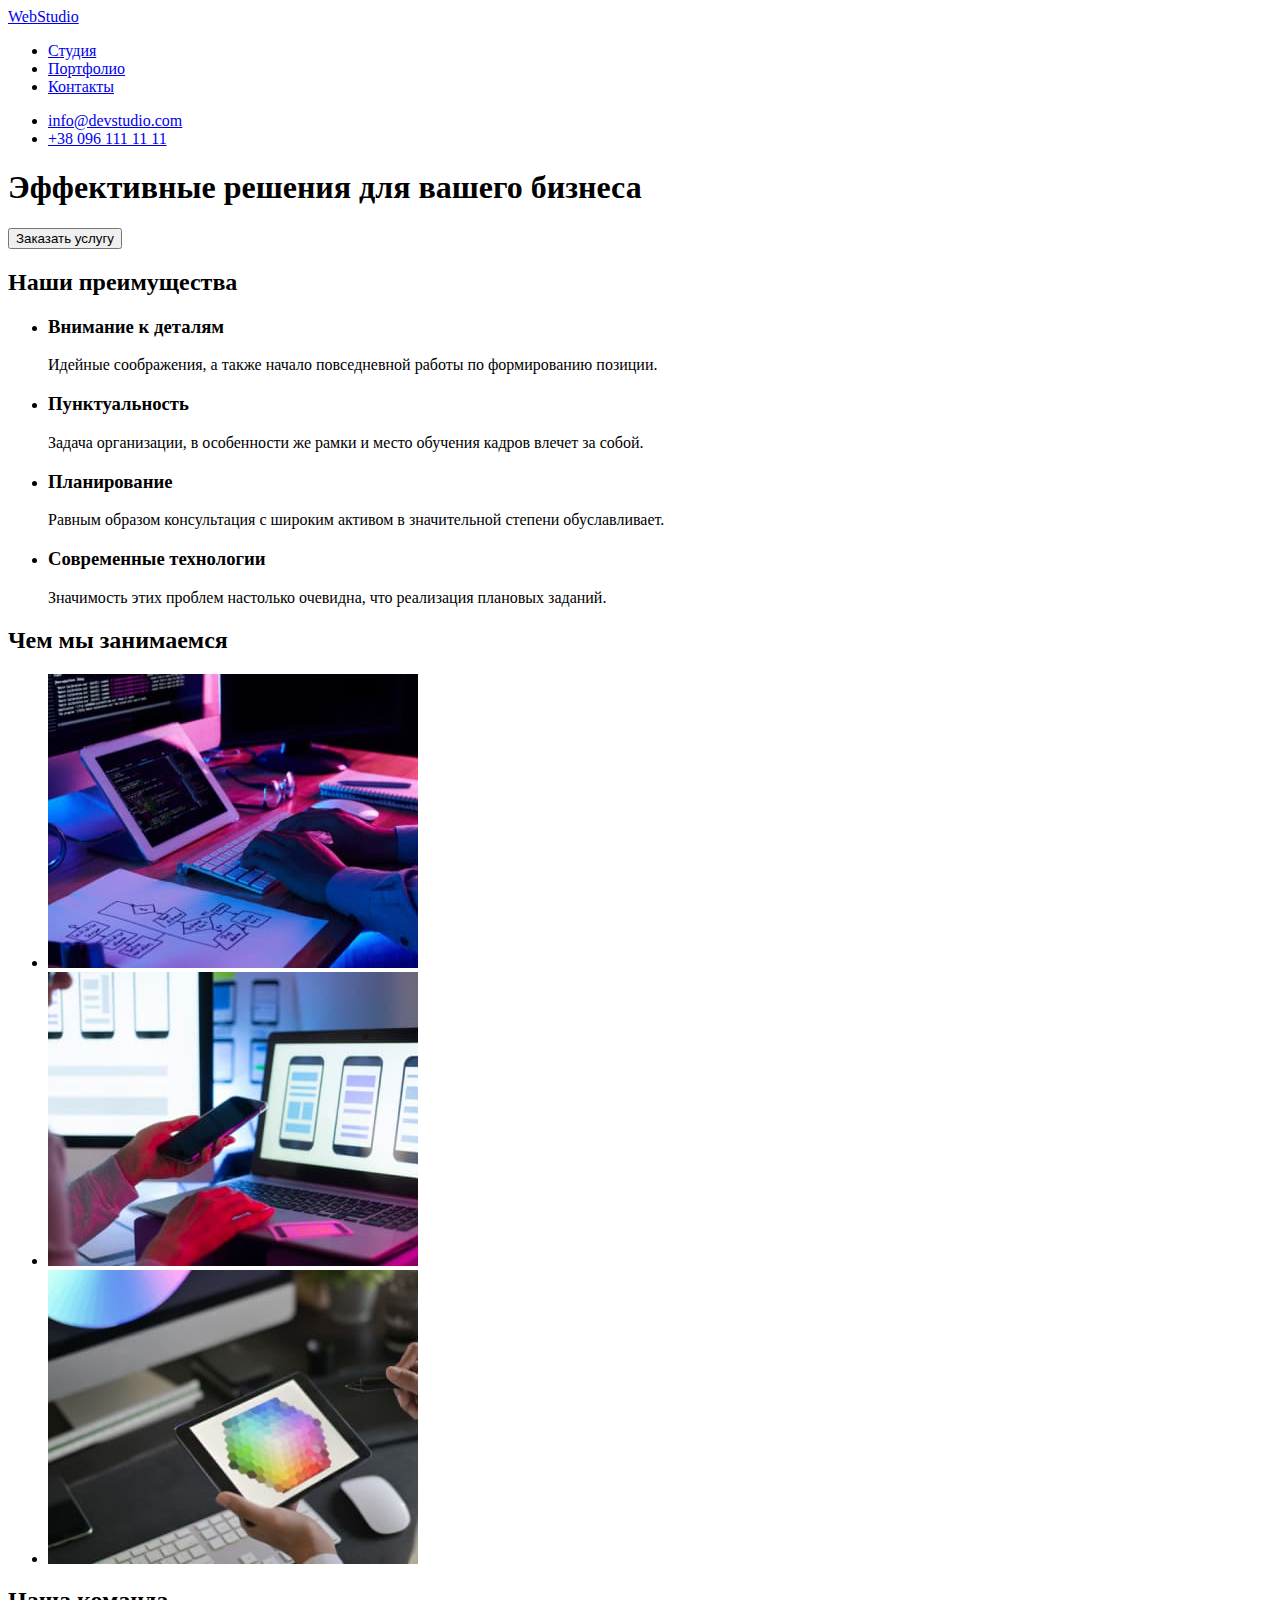
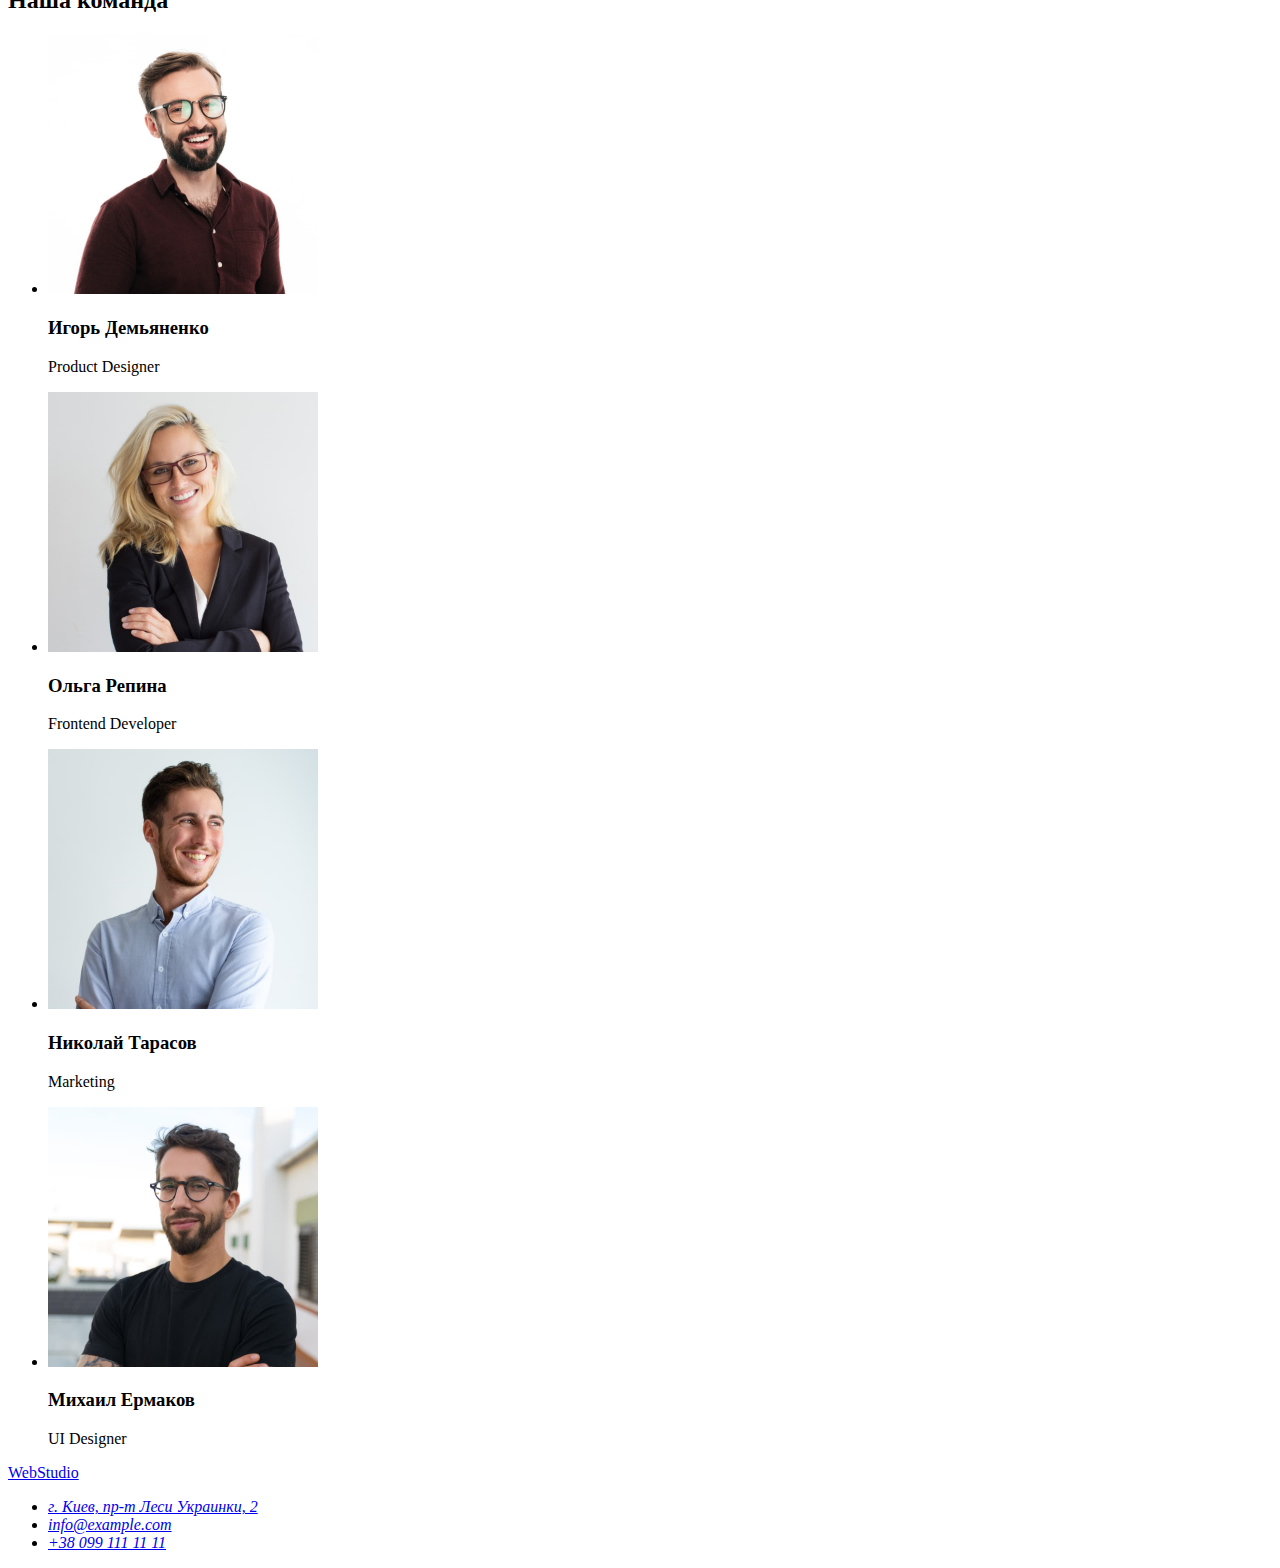
==== index.html @ 3349cf28 "Скопировал файлы" ====
<!DOCTYPE html>
<html lang="ru">
    <head>
        <meta charset="UTF-8" />
        <meta http-equiv="X-UA-Compatible" content="IE=edge" />
        <meta name="viewport" content="width=device-width, initial-scale=1.0" />
        <title>WebStudio</title>
    </head>

    <body>
    <!-- Шапка страницы -->
        <header>
            <nav>
                <a href="/">WebStudio</a>

            <!-- Ссылки на другие страницы или разделы текущей страницы -->
                <ul>
                    <li><a href="./studio.html">Студия</a></li>
                    <li><a href="./portfolio.html">Портфолио</a></li>
                    <li><a href="./contacts.html">Контакты</a></li>
                </ul>
            </nav>

            <!-- Контакты -->
            <ul>
                <li><a href="mailto:info@devstudio.com">info@devstudio.com</a></li>
                <li><a href="tel:+38096111111">+38 096 111 11 11</a></li>
            </ul>
        </header>

        <!-- Герой -->
        <main>
            <section>
                <h1>Эффективные решения для вашего бизнеса</h1>
                <button type="button">Заказать услугу</button>
            </section>

            <!-- Преимущества -->
            <section>
            <h2>Наши преимущества</h2>
                <ul>
                    <li>
                        <h3>Внимание к деталям</h3>
                        <p>Идейные соображения, а также начало повседневной работы по формированию позиции.</p>
                    </li>

                    <li>
                        <h3>Пунктуальность</h3>
                        <p>Задача организации, в особенности же рамки и место обучения кадров влечет за собой.</p>
                    </li>

                    <li>
                        <h3>Планирование</h3>
                        <p>Равным образом консультация с широким активом в значительной степени обуславливает.</p>
                    </li>

                    <li>
                        <h3>Современные технологии</h3>
                        <p>Значимость этих проблем настолько очевидна, что реализация плановых заданий.</p>
                    </li>
                </ul>
            </section>

            <!-- Чем мы занимаемся -->
            <section>
                <h2>Чем мы занимаемся</h2>
                    <ul>
                        <li>
                            <img src="./images/box-1.jpg" alt="Верстка сайта HTML" width="370"/>
                        </li>

                        <li>
                            <img src="./images/box-2.jpg" alt="Выбор стиля" width="370" />
                        </li>

                        <li>
                            <img src="./images/box-3.jpg" alt="Дизайн" width="370" />
                        </li>
                    </ul>
            </section>

            <!-- Наша команда -->
            <section>
                <h2>Наша команда</h2>

                <!-- Инфо о команде -->
                <ul>
                <li>
                    <img src="./images/team-card-1.jpg" alt= "Игорь Демьяненко" width="270"/>
                    <h3>Игорь Демьяненко</h3>
                    <p lang="en">Product Designer</p>
                </li>

                <li>
                    <img src="./images/team-card-2.jpg" alt="Ольга Репина" width="270"/>
                    <h3>Ольга Репина</h3>
                    <p lang="en">Frontend Developer</p>
                </li>

                <li>
                    <img src="./images/team-card-3.jpg" alt="Николай Тарасов" width="270"/>
                    <h3>Николай Тарасов</h3>
                    <p lang="en">Marketing</p>
                </li>

                <li>
                    <img src="./images/team-card-4.jpg" alt="Михаил Ермаков" width="270"/>
                    <h3>Михаил Ермаков</h3>
                    <p lang="en">UI Designer</p>
                </li>
                </ul>
            </section>
        </main>

            <!-- Футер -->
        <footer>
            <a href="/">WebStudio</a>
            
            <address>
                <ul>
                    <li>
                        <a href="https://goo.gl/maps/8wmrf88E8narzUsQ8" target="_blank" rel="noopener noreferrer">
                        г. Киев, пр-т Леси Украинки, 2</a>
                    </li>
                    <li>
                        <a href="mailto:info@example.com">info@example.com</a>
                    </li>
                    <li>
                        <a href="tel:+380991111111">+38 099 111 11 11</a>
                    </li>
                </ul>
            </address>
        </footer>
    </body>
</html>
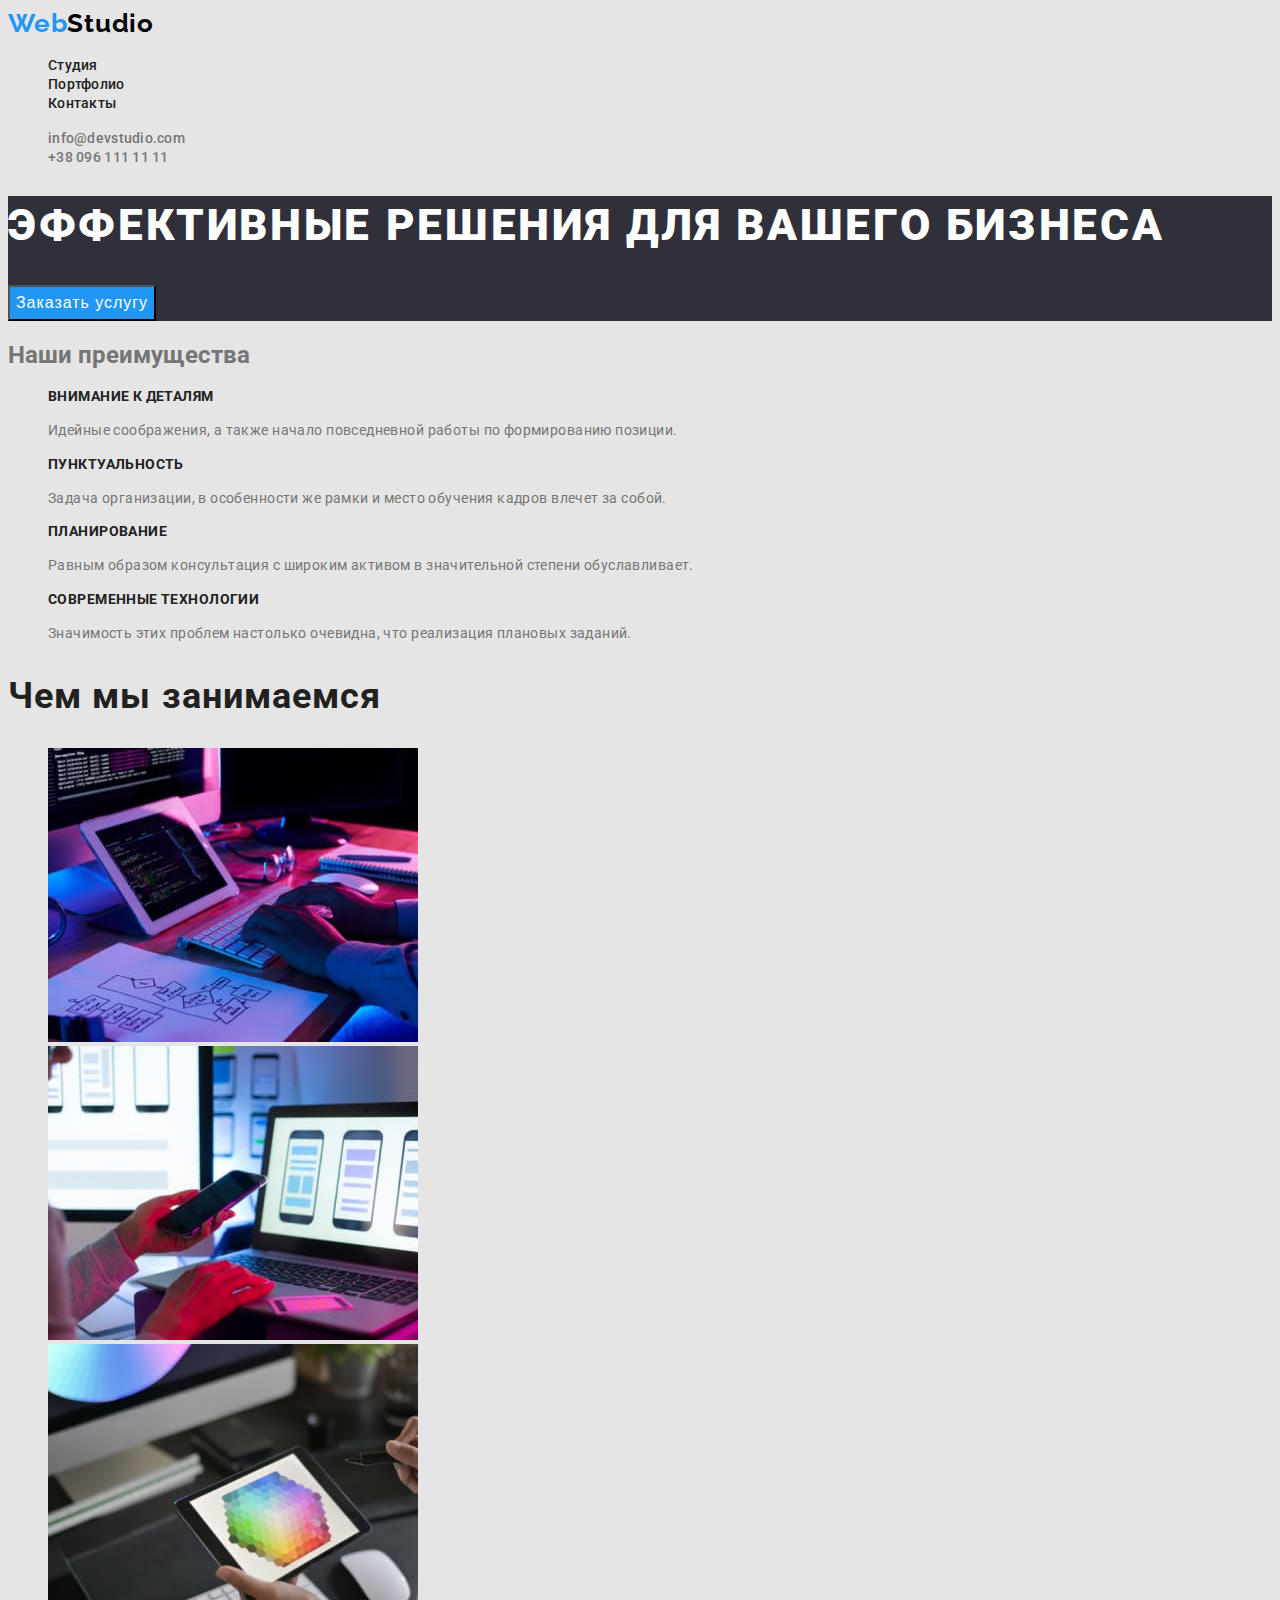
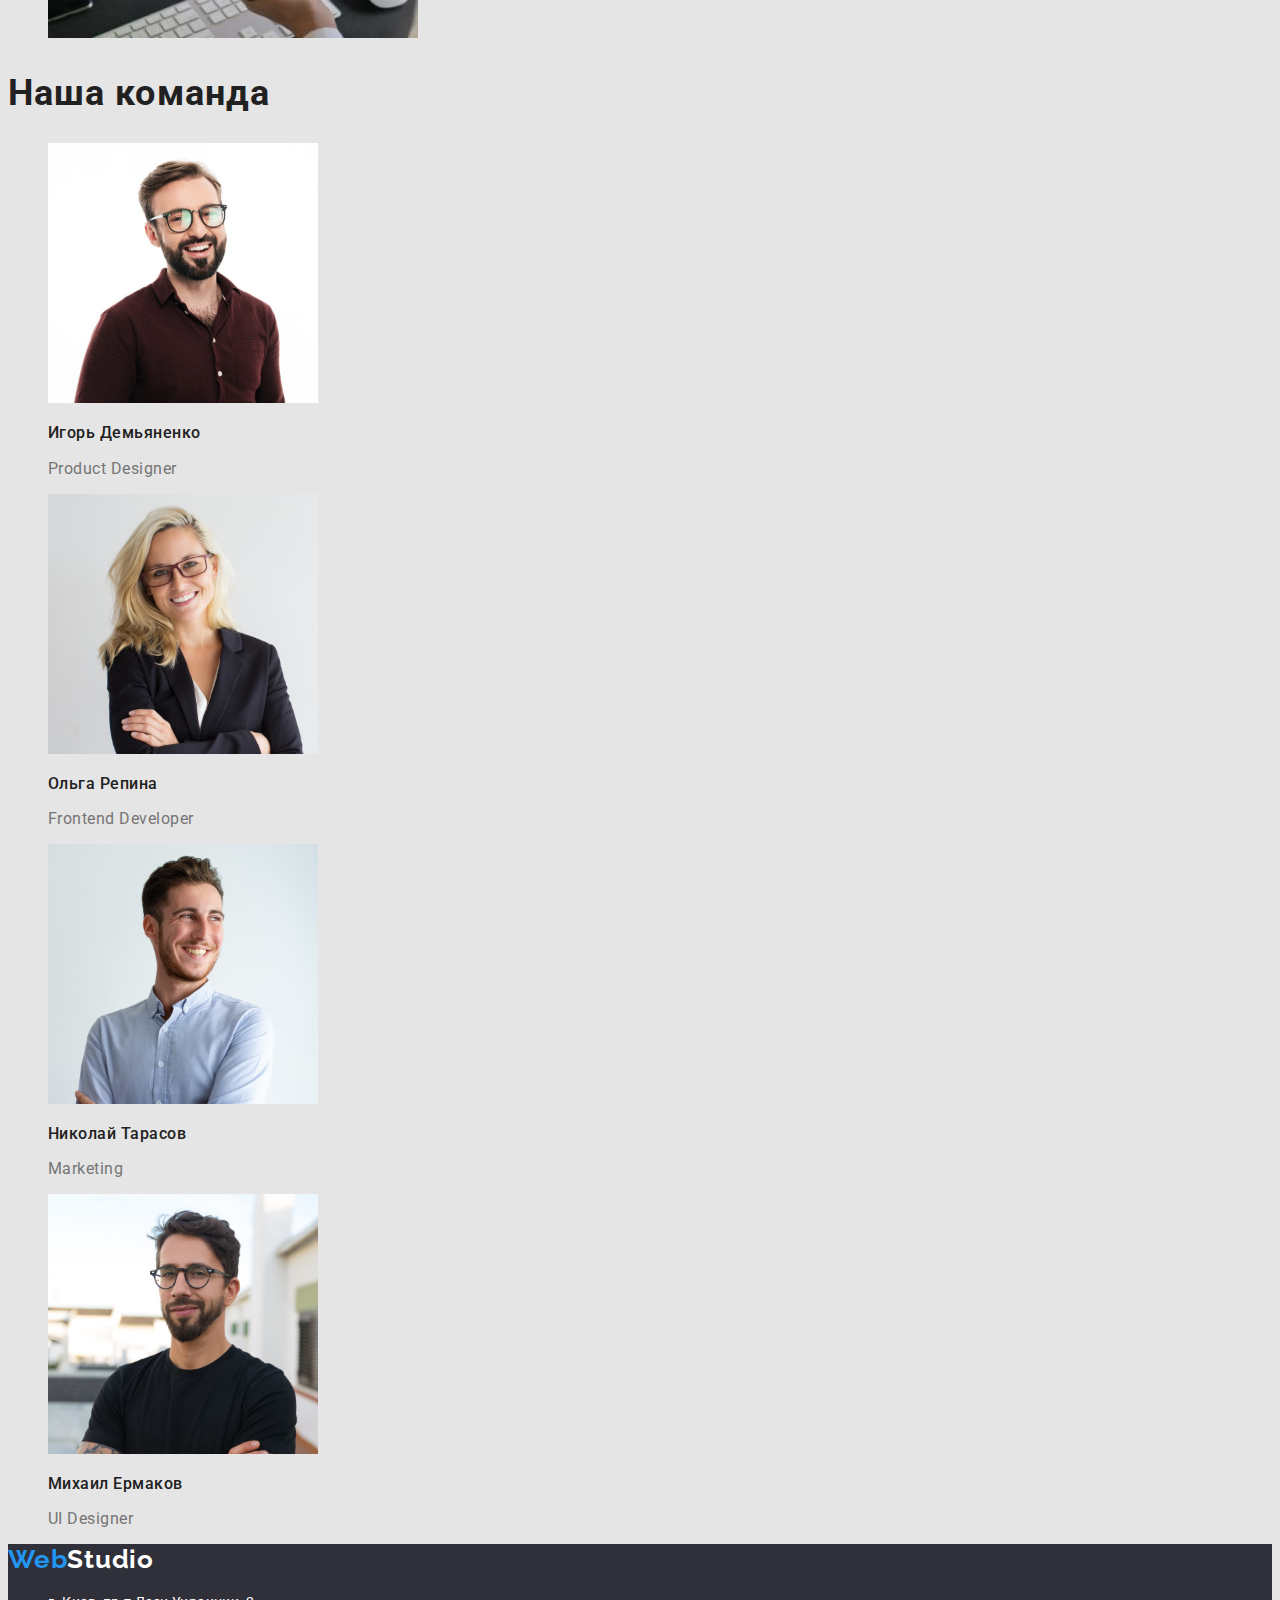
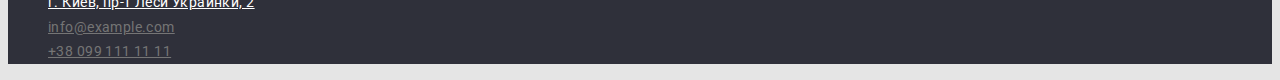
==== commit 5b860f04: "Добавил данные в css" ====
--- a/index.html
+++ b/index.html
@@ -5,24 +5,29 @@
         <meta http-equiv="X-UA-Compatible" content="IE=edge" />
         <meta name="viewport" content="width=device-width, initial-scale=1.0" />
         <title>WebStudio</title>
+        <link rel="preconnect" href="https://fonts.googleapis.com">
+        <link rel="preconnect" href="https://fonts.gstatic.com" crossorigin>
+        <link href="https://fonts.googleapis.com/css2?family=Raleway:wght@700&family=Roboto:wght@400;500;700;900&display=swap"
+            rel="stylesheet">
+        <link rel="stylesheet" href="./css/styles.css">
     </head>
 
     <body>
     <!-- Шапка страницы -->
-        <header>
-            <nav>
-                <a href="/">WebStudio</a>
+        <header class="header">
+            <nav class="header-list">
+                <a class="header-logo link" href="/"> <span class="header-logo-web">Web</span>Studio</a>
 
             <!-- Ссылки на другие страницы или разделы текущей страницы -->
-                <ul>
-                    <li><a href="./studio.html">Студия</a></li>
-                    <li><a href="./portfolio.html">Портфолио</a></li>
-                    <li><a href="./contacts.html">Контакты</a></li>
+                <ul class="header-nav list">
+                    <li><a class="link" href="./studio.html">Студия</a></li>
+                    <li><a class="link" href="./portfolio.html">Портфолио</a></li>
+                    <li><a class="link" href="./contacts.html">Контакты</a></li>
                 </ul>
             </nav>
 
             <!-- Контакты -->
-            <ul>
+            <ul class="header-nav-contacts list">
                 <li><a href="mailto:info@devstudio.com">info@devstudio.com</a></li>
                 <li><a href="tel:+38096111111">+38 096 111 11 11</a></li>
             </ul>
@@ -30,41 +35,41 @@
 
         <!-- Герой -->
         <main>
-            <section>
-                <h1>Эффективные решения для вашего бизнеса</h1>
-                <button type="button">Заказать услугу</button>
+            <section class="hero">
+                <h1 class="hero-title">Эффективные решения для вашего бизнеса</h1>
+                <button class="title-button" type="button">Заказать услугу</button>
             </section>
 
             <!-- Преимущества -->
-            <section>
-            <h2>Наши преимущества</h2>
-                <ul>
+            <section class="features">
+            <h2 class="features-title">Наши преимущества</h2>
+                <ul class="features-list list">
                     <li>
-                        <h3>Внимание к деталям</h3>
+                        <h3 class="features-item">Внимание к деталям</h3>
                         <p>Идейные соображения, а также начало повседневной работы по формированию позиции.</p>
                     </li>
 
                     <li>
-                        <h3>Пунктуальность</h3>
+                        <h3 class="features-item">Пунктуальность</h3>
                         <p>Задача организации, в особенности же рамки и место обучения кадров влечет за собой.</p>
                     </li>
 
                     <li>
-                        <h3>Планирование</h3>
+                        <h3 class="features-item">Планирование</h3>
                         <p>Равным образом консультация с широким активом в значительной степени обуславливает.</p>
                     </li>
 
                     <li>
-                        <h3>Современные технологии</h3>
+                        <h3 class="features-item">Современные технологии</h3>
                         <p>Значимость этих проблем настолько очевидна, что реализация плановых заданий.</p>
                     </li>
                 </ul>
             </section>
 
             <!-- Чем мы занимаемся -->
-            <section>
-                <h2>Чем мы занимаемся</h2>
-                    <ul>
+            <section class="work">
+                <h2 class="work-title">Чем мы занимаемся</h2>
+                    <ul class="work-item list">
                         <li>
                             <img src="./images/box-1.jpg" alt="Верстка сайта HTML" width="370"/>
                         </li>
@@ -80,53 +85,51 @@
             </section>
 
             <!-- Наша команда -->
-            <section>
-                <h2>Наша команда</h2>
+            <section class="team">
+                <h2 class="team-title">Наша команда</h2>
 
                 <!-- Инфо о команде -->
-                <ul>
+                <ul class="team-list list">
                 <li>
                     <img src="./images/team-card-1.jpg" alt= "Игорь Демьяненко" width="270"/>
-                    <h3>Игорь Демьяненко</h3>
-                    <p lang="en">Product Designer</p>
+                    <h3 class="team-item title">Игорь Демьяненко</h3>
+                    <p class="team-item-list" lang="en">Product Designer</p>
                 </li>
 
                 <li>
                     <img src="./images/team-card-2.jpg" alt="Ольга Репина" width="270"/>
-                    <h3>Ольга Репина</h3>
-                    <p lang="en">Frontend Developer</p>
+                    <h3 class=" team-item title">Ольга Репина</h3>
+                    <p class="team-item-list" lang="en">Frontend Developer</p>
                 </li>
 
                 <li>
                     <img src="./images/team-card-3.jpg" alt="Николай Тарасов" width="270"/>
-                    <h3>Николай Тарасов</h3>
-                    <p lang="en">Marketing</p>
+                    <h3 class="team-item  title">Николай Тарасов</h3>
+                    <p class="team-item-list" lang="en">Marketing</p>
                 </li>
 
                 <li>
                     <img src="./images/team-card-4.jpg" alt="Михаил Ермаков" width="270"/>
-                    <h3>Михаил Ермаков</h3>
-                    <p lang="en">UI Designer</p>
+                    <h3 class="team-item  title">Михаил Ермаков</h3>
+                    <p class="team-item-list" lang="en">UI Designer</p>
                 </li>
                 </ul>
             </section>
         </main>
 
-            <!-- Футер -->
-        <footer>
-            <a href="/">WebStudio</a>
-            
+        <!-- Футер -->
+        <footer class="footer">
+            <a class="footer-logo address link" href="/"> <span class="footer-logo-web">Web</span>Studio</a>
             <address>
-                <ul>
-                    <li>
-                        <a href="https://goo.gl/maps/8wmrf88E8narzUsQ8" target="_blank" rel="noopener noreferrer">
-                        г. Киев, пр-т Леси Украинки, 2</a>
+                <ul class="footer-address list">
+                    <li class="footer-address-list">
+                        <a class="footer-address-list-loc" href="https://goo.gl/maps/8wmrf88E8narzUsQ8" target="_blank" rel="noopener noreferrer">г. Киев, пр-т Леси Украинки, 2</a>
                     </li>
-                    <li>
-                        <a href="mailto:info@example.com">info@example.com</a>
+                    <li class="footer-address-contacts list">
+                        <a class="footer-address-contacts-item list" href="mailto:info@example.com">info@example.com</a>
                     </li>
-                    <li>
-                        <a href="tel:+380991111111">+38 099 111 11 11</a>
+                    <li class="footer-address-contacts list">
+                        <a class="footer-address-contacts-item list" href="tel:+380991111111">+38 099 111 11 11</a>
                     </li>
                 </ul>
             </address>
--- a/css/styles.css
+++ b/css/styles.css
@@ -0,0 +1,211 @@
+/* Цвет основного текста #212121 */
+/* Вторичный цвет текста #757575 */
+/* Цвет актента текста, кнопка #2196f3 */
+/* Белый цвет текста #ffffff */
+
+:root {
+  --first-text-color: #757575;
+  --second-text-color: #212121;
+  --akcent-text-color: #2196f3;
+  --white-text-color: #ffffff;
+  --address-text-color: rgba(255, 255, 255, 0, 6);
+}
+
+body {
+  font-family: Roboto, sans-serif;
+  background-color: #e5e5e5;
+  color: var(--first-text-color);
+}
+
+.list {
+  list-style: none;
+}
+.link {
+  text-decoration: none;
+}
+
+/* ========================= Header =========================*/
+
+/*---------------- Logo ----------------*/
+.header-logo,
+.footer-logo {
+  font-family: 'Raleway', sans-serif;
+  font-weight: 700;
+  font-size: 26px;
+  line-height: 1.2;
+  color: #000000;
+  letter-spacing: 0.03em;
+}
+
+.address {
+  color: var(--white-text-color);
+}
+.header-logo-web,
+.footer-logo-web {
+  color: var(--akcent-text-color);
+}
+
+/*---------------- Site nav ----------------*/
+.header-nav .link {
+  color: var(--second-text-color);
+  font-size: 14px;
+  line-height: 1.15;
+  font-weight: 500;
+  letter-spacing: 0.02em;
+  text-decoration: none;
+}
+
+.header-nav :hover,
+.header-nav :focus {
+  color: var(--akcent-text-color);
+}
+
+/*---------------- Site nav contacts ----------------*/
+.header-nav-contacts a {
+  color: var(--first-text-color);
+  font-weight: 500;
+  font-size: 14px;
+  line-height: 1.14;
+  letter-spacing: 0.02em;
+  text-decoration: none;
+}
+
+.header-nav-contacts :hover,
+.header-nav-contacts :focus {
+  color: var(--akcent-text-color);
+}
+
+/*========================= Hero =========================*/
+.hero {
+  background-color: #2f303a;
+  align-items: center;
+  /* text-align: center; */
+}
+
+.hero-title {
+  color: var(--white-text-color);
+  font-weight: 900;
+  font-size: 44px;
+  line-height: 1.36;
+  /* text-align: center; */
+  letter-spacing: 0.06em;
+  text-transform: uppercase;
+}
+
+/*---------------- Button ----------------*/
+.title-button {
+  background-color: var(--akcent-text-color);
+  color: var(--white-text-color);
+  font-size: 16px;
+  line-height: 1.87;
+  cursor: pointer;
+  /* display: flex;
+  align-items: center;
+  text-align: center;  */
+  letter-spacing: 0.06em;
+}
+
+/*---------------- Button P  ----------------*/
+.button {
+  color: var(--second-text-color);
+  cursor: pointer;
+}
+.button:hover,
+.button:focus {
+  color: var(--white-text-color);
+  background-color: var(--akcent-text-color);
+}
+
+/*---------------- Features ----------------*/
+.features-item {
+  font-size: 14px;
+  line-height: 1.14;
+  letter-spacing: 0.03em;
+  text-transform: uppercase;
+  color: var(--second-text-color);
+}
+
+.features-list p {
+  font-size: 14px;
+  line-height: 1.71;
+  letter-spacing: 0.03em;
+  color: var(--first-text-color);
+}
+
+/*---------------- Work ----------------*/
+.work-title {
+  color: var(--second-text-color);
+  font-size: 36px;
+  line-height: 1.16;
+  /* text-align: center; */
+  letter-spacing: 0.03em;
+}
+/*---------------- Team ----------------*/
+.team-title {
+  color: var(--second-text-color);
+  font-size: 36px;
+  line-height: 42px;
+  /* text-align: center; */
+  letter-spacing: 0.03em;
+}
+
+.team-list .title {
+  /* color: var(--second-text-color); */
+}
+
+.team-item {
+  color: var(--second-text-color);
+  font-weight: 500;
+  font-size: 16px;
+  line-height: 1.19;
+  /* text-align: center; */
+  letter-spacing: 0.03em;
+}
+
+.team-item-list {
+  font-size: 16px;
+  line-height: 1.19;
+  /* text-align: center; */
+  letter-spacing: 0.03em;
+}
+
+/* ======================= PORTFOLIO ========================= */
+.portfolio-item-list {
+  color: var(--second-text-color);
+  font-size: 18px;
+  line-height: 2;
+  letter-spacing: 0.06em;
+}
+
+.portfolio-item-text {
+  color: var(--first-text-color);
+  font-size: 16px;
+  line-height: 1.87
+  letter-spacing: 0.03em;
+}
+
+/* ========================= Footer ========================= */
+.footer {
+  background-color: #2f303a;
+}
+/* Address */
+.footer-address-list-loc {
+  color: var(--white-text-color);
+  font-style: normal;
+  font-size: 14px;
+  line-height: 1.71;
+  letter-spacing: 0.03em;
+}
+
+.footer-address-contacts-item {
+  color: var(--address-text-color);
+  font-style: normal;
+  font-size: 14px;
+  line-height: 1.74;
+  letter-spacing: 0.03em;
+}
+
+.footer-address-contacts-item:hover,
+.footer-address-contacts-item:focus {
+  color: var(--akcent-text-color);
+}
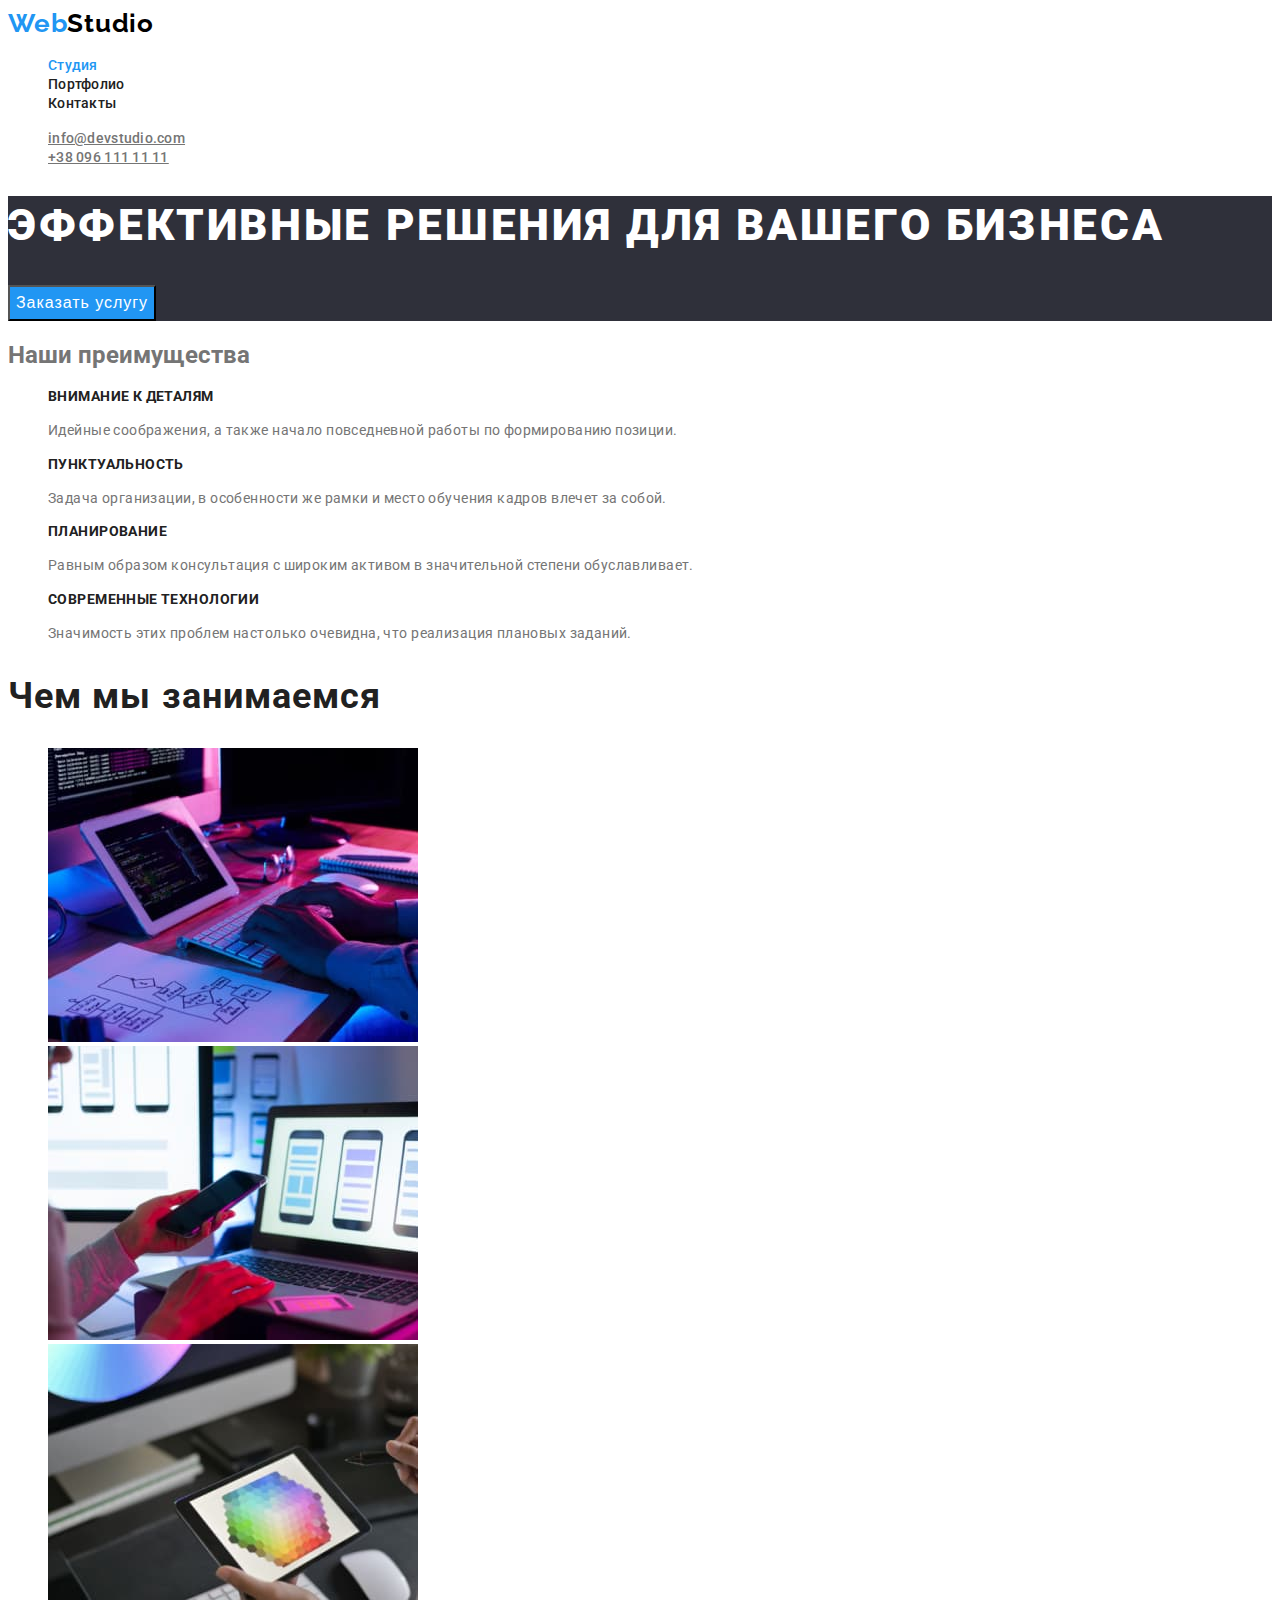
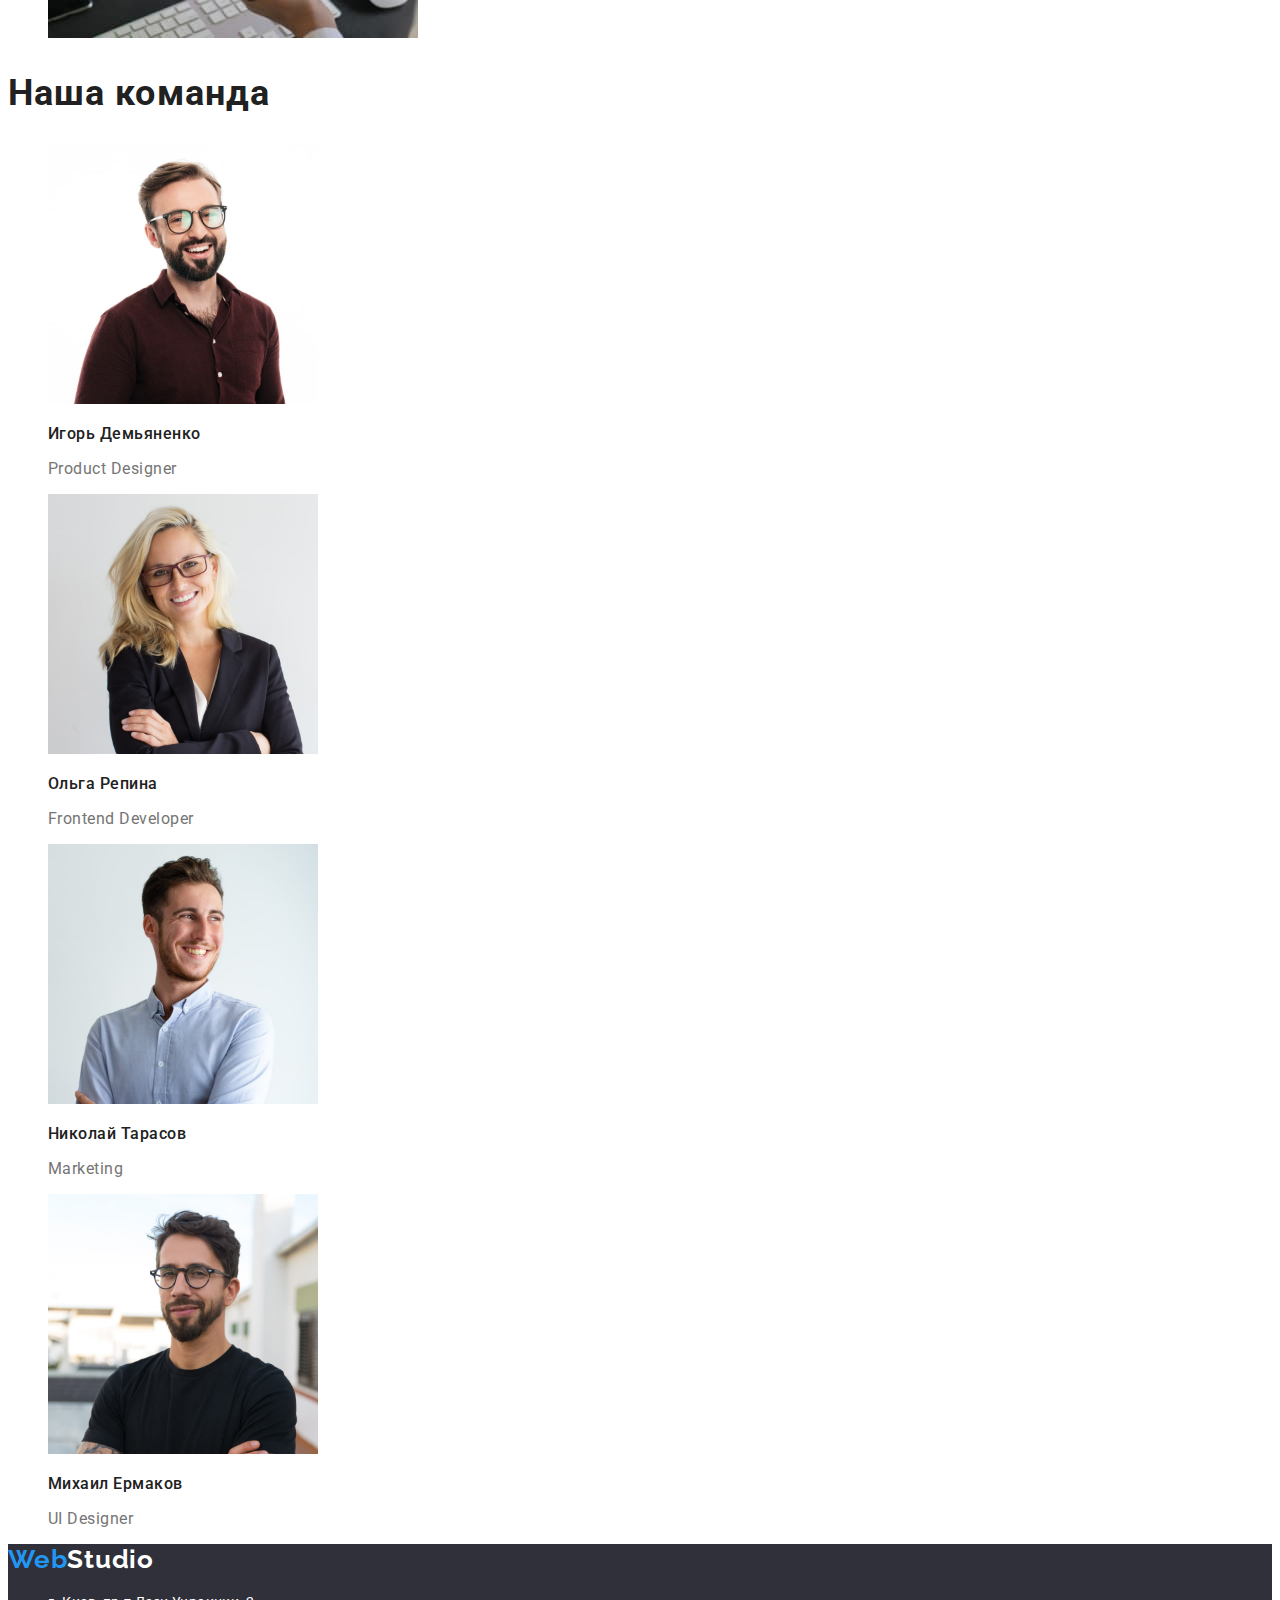
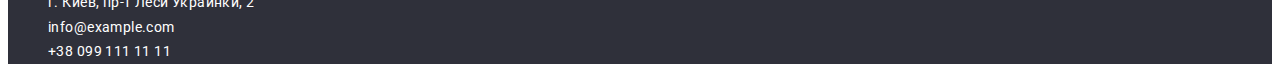
==== commit c543aef9: "Added fixes" ====
--- a/index.html
+++ b/index.html
@@ -15,21 +15,21 @@
     <body>
     <!-- Шапка страницы -->
         <header class="header">
-            <nav class="header-list">
+            <nav class="">
                 <a class="header-logo link" href="/"> <span class="header-logo-web">Web</span>Studio</a>
-
-            <!-- Ссылки на другие страницы или разделы текущей страницы -->
-                <ul class="header-nav list">
-                    <li><a class="link" href="./studio.html">Студия</a></li>
-                    <li><a class="link" href="./portfolio.html">Портфолио</a></li>
-                    <li><a class="link" href="./contacts.html">Контакты</a></li>
+        
+                <!-- Ссылки на другие страницы или разделы текущей страницы -->
+                <ul class="nav list">
+                    <li class="nav-item"><a class="nav-link link current" href="./studio.html">Студия</a></li>
+                    <li class="nav-item"><a class="nav-link link" href="./portfolio.html">Портфолио</a></li>
+                    <li class="nav-item"><a class="nav-link link" href="./contacts.html">Контакты</a></li>
                 </ul>
             </nav>
-
+        
             <!-- Контакты -->
-            <ul class="header-nav-contacts list">
-                <li><a href="mailto:info@devstudio.com">info@devstudio.com</a></li>
-                <li><a href="tel:+38096111111">+38 096 111 11 11</a></li>
+            <ul class="contacts list">
+                <li class="contacts-item"><a class="contacts-link" href="mailto:info@devstudio.com">info@devstudio.com</a></li>
+                <li class="contacts-item"><a class="contacts-link" href="tel:+38096111111">+38 096 111 11 11</a></li>
             </ul>
         </header>
 
@@ -37,81 +37,81 @@
         <main>
             <section class="hero">
                 <h1 class="hero-title">Эффективные решения для вашего бизнеса</h1>
-                <button class="title-button" type="button">Заказать услугу</button>
+                <button class="hero-button" type="button">Заказать услугу</button>
             </section>
 
             <!-- Преимущества -->
-            <section class="features">
-            <h2 class="features-title">Наши преимущества</h2>
+            <section class="">
+            <h2 class="features">Наши преимущества</h2>
                 <ul class="features-list list">
-                    <li>
-                        <h3 class="features-item">Внимание к деталям</h3>
-                        <p>Идейные соображения, а также начало повседневной работы по формированию позиции.</p>
+                    <li class="features-item">
+                        <h3 class="features-title">Внимание к деталям</h3>
+                        <p class="features-text">Идейные соображения, а также начало повседневной работы по формированию позиции.</p>
                     </li>
 
                     <li>
-                        <h3 class="features-item">Пунктуальность</h3>
-                        <p>Задача организации, в особенности же рамки и место обучения кадров влечет за собой.</p>
+                        <h3 class="features-title">Пунктуальность</h3>
+                        <p class="features-text">Задача организации, в особенности же рамки и место обучения кадров влечет за собой.</p>
                     </li>
 
                     <li>
-                        <h3 class="features-item">Планирование</h3>
-                        <p>Равным образом консультация с широким активом в значительной степени обуславливает.</p>
+                        <h3 class="features-title">Планирование</h3>
+                        <p class="features-text">Равным образом консультация с широким активом в значительной степени обуславливает.</p>
                     </li>
 
                     <li>
-                        <h3 class="features-item">Современные технологии</h3>
-                        <p>Значимость этих проблем настолько очевидна, что реализация плановых заданий.</p>
+                        <h3 class="features-title">Современные технологии</h3>
+                        <p class="features-text">Значимость этих проблем настолько очевидна, что реализация плановых заданий.</p>
                     </li>
                 </ul>
             </section>
 
             <!-- Чем мы занимаемся -->
-            <section class="work">
+            <section class="">
                 <h2 class="work-title">Чем мы занимаемся</h2>
-                    <ul class="work-item list">
-                        <li>
+                    <ul class="work list">
+                        <li class="team-item">
                             <img src="./images/box-1.jpg" alt="Верстка сайта HTML" width="370"/>
                         </li>
 
-                        <li>
+                        <li class="team-item">
                             <img src="./images/box-2.jpg" alt="Выбор стиля" width="370" />
                         </li>
 
-                        <li>
+                        <li class="team-item">
                             <img src="./images/box-3.jpg" alt="Дизайн" width="370" />
                         </li>
                     </ul>
             </section>
 
             <!-- Наша команда -->
-            <section class="team">
+            <section class="">
                 <h2 class="team-title">Наша команда</h2>
 
                 <!-- Инфо о команде -->
-                <ul class="team-list list">
-                <li>
+                <ul class="team list">
+                <li class="team-item">
                     <img src="./images/team-card-1.jpg" alt= "Игорь Демьяненко" width="270"/>
-                    <h3 class="team-item title">Игорь Демьяненко</h3>
-                    <p class="team-item-list" lang="en">Product Designer</p>
+                    <h3 class="team-item-text">Игорь Демьяненко</h3>
+                    <p class="team-text" lang="en">Product Designer</p>
                 </li>
 
                 <li>
                     <img src="./images/team-card-2.jpg" alt="Ольга Репина" width="270"/>
-                    <h3 class=" team-item title">Ольга Репина</h3>
-                    <p class="team-item-list" lang="en">Frontend Developer</p>
+                    <h3 class=" team-item-text">Ольга Репина</h3>
+                    <p class="team-text" lang="en">Frontend Developer</p>
                 </li>
 
                 <li>
                     <img src="./images/team-card-3.jpg" alt="Николай Тарасов" width="270"/>
-                    <h3 class="team-item  title">Николай Тарасов</h3>
-                    <p class="team-item-list" lang="en">Marketing</p>
+                    <h3 class="team-item-text">Николай Тарасов</h3>
+                    <p class="team-text" lang="en">Marketing</p>
                 </li>
 
                 <li>
                     <img src="./images/team-card-4.jpg" alt="Михаил Ермаков" width="270"/>
-                    <h3 class="team-item  title">Михаил Ермаков</h3>
-                    <p class="team-item-list" lang="en">UI Designer</p>
+                    <h3 class="team-item-text">Михаил Ермаков</h3>
+                    <p class="team-text" lang="en">UI Designer</p>
                 </li>
                 </ul>
             </section>
@@ -121,15 +121,15 @@
         <footer class="footer">
             <a class="footer-logo address link" href="/"> <span class="footer-logo-web">Web</span>Studio</a>
             <address>
-                <ul class="footer-address list">
-                    <li class="footer-address-list">
-                        <a class="footer-address-list-loc" href="https://goo.gl/maps/8wmrf88E8narzUsQ8" target="_blank" rel="noopener noreferrer">г. Киев, пр-т Леси Украинки, 2</a>
+                <ul class="address list">
+                    <li class="address-item">
+                        <a class="address-list list link" href="https://goo.gl/maps/8wmrf88E8narzUsQ8" target="_blank" rel="noopener noreferrer">г. Киев, пр-т Леси Украинки, 2</a>
                     </li>
-                    <li class="footer-address-contacts list">
-                        <a class="footer-address-contacts-item list" href="mailto:info@example.com">info@example.com</a>
+                    <li class="address-contacts-item">
+                        <a class="address-contacts-link list link" href="mailto:info@example.com">info@example.com</a>
                     </li>
-                    <li class="footer-address-contacts list">
-                        <a class="footer-address-contacts-item list" href="tel:+380991111111">+38 099 111 11 11</a>
+                    <li class="address-contacts-item">
+                        <a class="address-contacts-link list link" href="tel:+380991111111">+38 099 111 11 11</a>
                     </li>
                 </ul>
             </address>
--- a/css/styles.css
+++ b/css/styles.css
@@ -13,7 +13,7 @@
 
 body {
   font-family: Roboto, sans-serif;
-  background-color: #e5e5e5;
+  /* background-color: FFFFFF; */
   color: var(--first-text-color);
 }
 
@@ -46,32 +46,36 @@
 }
 
 /*---------------- Site nav ----------------*/
-.header-nav .link {
+.nav-link {
   color: var(--second-text-color);
   font-size: 14px;
   line-height: 1.15;
   font-weight: 500;
   letter-spacing: 0.02em;
-  text-decoration: none;
-}
-
-.header-nav :hover,
-.header-nav :focus {
+  
+}
+
+.current {
+  color: var(--akcent-text-color);
+}
+
+.nav-link:hover,
+.nav-link:focus {
   color: var(--akcent-text-color);
 }
 
 /*---------------- Site nav contacts ----------------*/
-.header-nav-contacts a {
+.contacts-link {
   color: var(--first-text-color);
   font-weight: 500;
   font-size: 14px;
   line-height: 1.14;
   letter-spacing: 0.02em;
-  text-decoration: none;
-}
-
-.header-nav-contacts :hover,
-.header-nav-contacts :focus {
+  /* text-decoration: none; */
+}
+
+.contacts-link:hover,
+.contacts-link:focus {
   color: var(--akcent-text-color);
 }
 
@@ -93,7 +97,7 @@
 }
 
 /*---------------- Button ----------------*/
-.title-button {
+.hero-button {
   background-color: var(--akcent-text-color);
   color: var(--white-text-color);
   font-size: 16px;
@@ -106,18 +110,18 @@
 }
 
 /*---------------- Button P  ----------------*/
-.button {
+.filter-button {
   color: var(--second-text-color);
   cursor: pointer;
 }
-.button:hover,
-.button:focus {
+.filter-button:hover,
+.filter-button:focus {
   color: var(--white-text-color);
   background-color: var(--akcent-text-color);
 }
 
 /*---------------- Features ----------------*/
-.features-item {
+.features-title {
   font-size: 14px;
   line-height: 1.14;
   letter-spacing: 0.03em;
@@ -125,7 +129,7 @@
   color: var(--second-text-color);
 }
 
-.features-list p {
+.features-text {
   font-size: 14px;
   line-height: 1.71;
   letter-spacing: 0.03em;
@@ -144,16 +148,12 @@
 .team-title {
   color: var(--second-text-color);
   font-size: 36px;
-  line-height: 42px;
-  /* text-align: center; */
-  letter-spacing: 0.03em;
-}
-
-.team-list .title {
-  /* color: var(--second-text-color); */
-}
-
-.team-item {
+  line-height: 1.17;
+  /* text-align: center; */
+  letter-spacing: 0.03em;
+}
+
+.team-item-text {
   color: var(--second-text-color);
   font-weight: 500;
   font-size: 16px;
@@ -162,22 +162,25 @@
   letter-spacing: 0.03em;
 }
 
-.team-item-list {
-  font-size: 16px;
-  line-height: 1.19;
-  /* text-align: center; */
-  letter-spacing: 0.03em;
-}
+
+.team-text {
+  font-size: 16px;
+line-height: 1.19;
+/* text-align: center; */
+letter-spacing: 0.03em;
+color: var(--first-text-color);
+}
+
 
 /* ======================= PORTFOLIO ========================= */
-.portfolio-item-list {
+.portfolio-title {
   color: var(--second-text-color);
   font-size: 18px;
   line-height: 2;
   letter-spacing: 0.06em;
 }
 
-.portfolio-item-text {
+.portfolio-text {
   color: var(--first-text-color);
   font-size: 16px;
   line-height: 1.87
@@ -187,17 +190,22 @@
 /* ========================= Footer ========================= */
 .footer {
   background-color: #2f303a;
+  
 }
 /* Address */
-.footer-address-list-loc {
-  color: var(--white-text-color);
+.address {
   font-style: normal;
+}
+
+.address-list {
+  color: var(--white-text-color);
+
   font-size: 14px;
   line-height: 1.71;
   letter-spacing: 0.03em;
 }
 
-.footer-address-contacts-item {
+.address-contacts-link {
   color: var(--address-text-color);
   font-style: normal;
   font-size: 14px;
@@ -205,7 +213,7 @@
   letter-spacing: 0.03em;
 }
 
-.footer-address-contacts-item:hover,
-.footer-address-contacts-item:focus {
-  color: var(--akcent-text-color);
-}
+.address-contacts-link:hover,
+.address-contacts-link:focus {
+  color: var(--akcent-text-color);
+}
